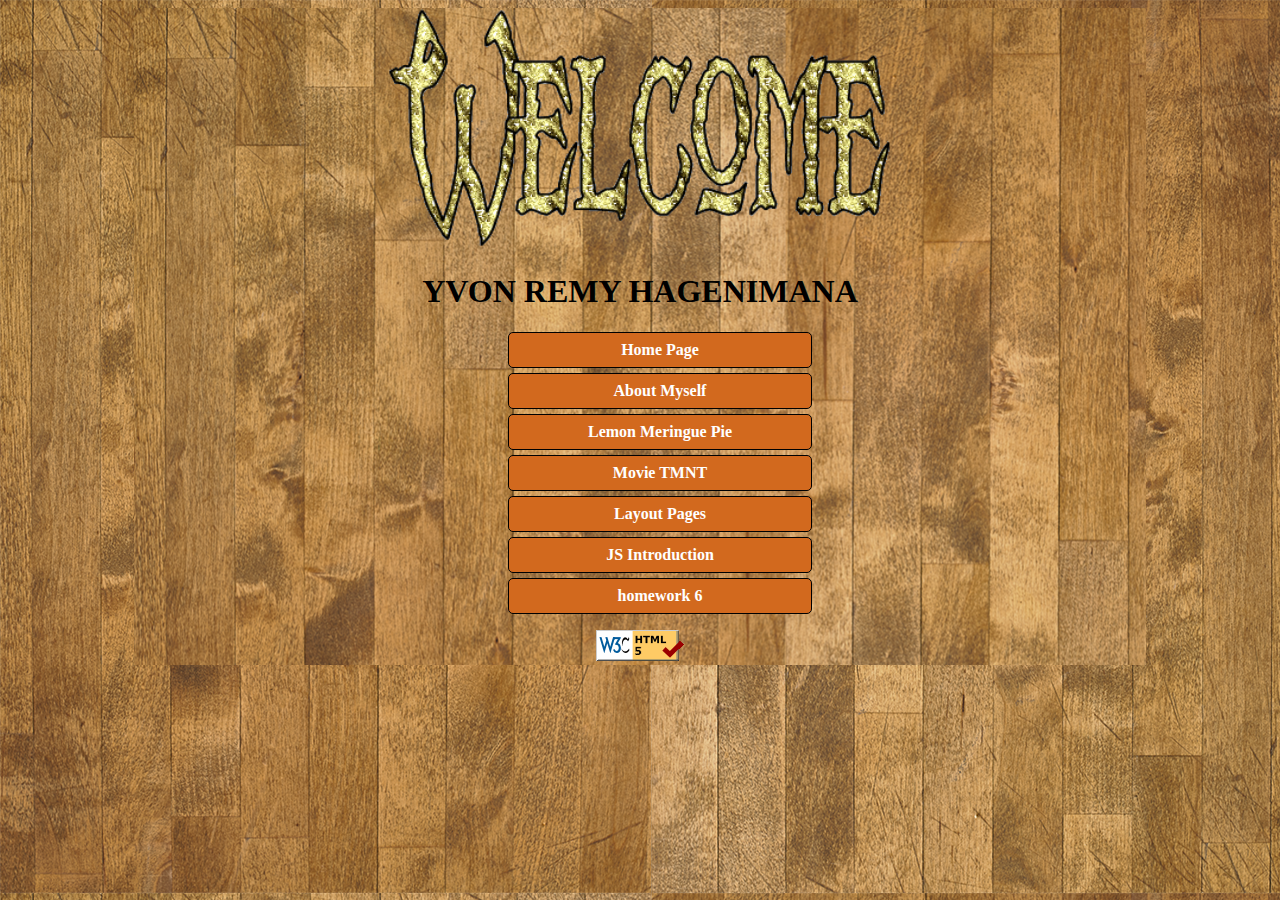
==== index.html @ 3522867a "adding JS Intro file for assignment 5" ====
<!DOCTYPE html>
<html lang="en">

<head>
	<meta charset="utf-8" />
	<link rel="stylesheet" href="index.css">
	<title>Hello WAP</title>
</head>

<body>

	<div id="content">
		<div>
			<img alt="Ooops...picture not found" width="50%" src="images/welcome2.gif">
		</div>
		<h1>
			YVON REMY HAGENIMANA
		</h1>

		<div id="list">
			<ul>
				<li><a href="#">Home Page </a> </li>
				<li> <a href="aboutMe.html">About Myself</a></li>
				<li><a href="recipeSpec">Lemon Meringue Pie</a></li>
				<li> <a href="tmnt.html">Movie TMNT</a></li>
				<li><a href="floatLayout.html">Layout Pages</a></li>
				<li> <a href="jsIntro.html">JS Introduction</a></li>
				<li> <a href="#">homework 6</a></li>

			</ul>
		</div>


		<p>
				<a href="https://validator.w3.org/check/referer">
					<img src="images/w3c-html.png" alt="Validate" />
				</a>
		</p>

	</div>

</body>

</html>
---- index.css ----
body{
    background-image: url("images/back3.png");
}
#content{
  background-image: url("images/back3.png");
  width: 80%;
  margin-left: auto;
  margin-right:auto;
  text-align: center;
}

  
li:hover{
    color:red;
    background-color: cyan;
}

#list{
    width: 35%;
    margin-left: auto;
    margin-right: auto;
}
ul li{

    display: block;
}

h1{
    font-family: fantasy;;
}

a{
    text-decoration: none;
    color: white;
}

li{
    background-color: chocolate;
    font-weight: bold;
    margin: 5px;
    padding: 8px;
    border: 1px solid black;
    border-radius: 5px;
}
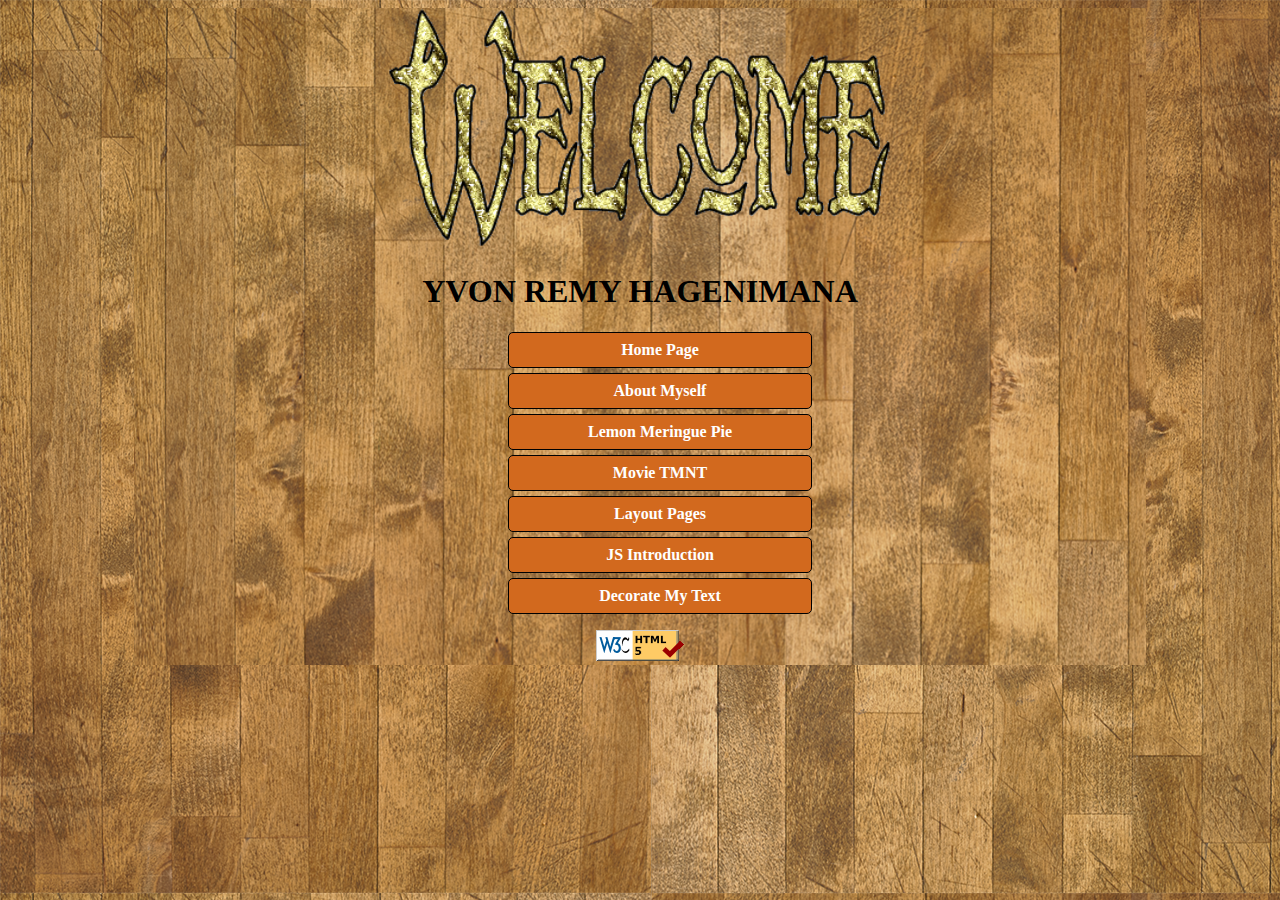
==== commit 31a3e943: "adding Decorate My Page in project" ====
--- a/index.html
+++ b/index.html
@@ -25,7 +25,7 @@
 				<li> <a href="tmnt.html">Movie TMNT</a></li>
 				<li><a href="floatLayout.html">Layout Pages</a></li>
 				<li> <a href="jsIntro.html">JS Introduction</a></li>
-				<li> <a href="#">homework 6</a></li>
+				<li> <a href="decoratemytext.html">Decorate My Text</a></li>
 
 			</ul>
 		</div>
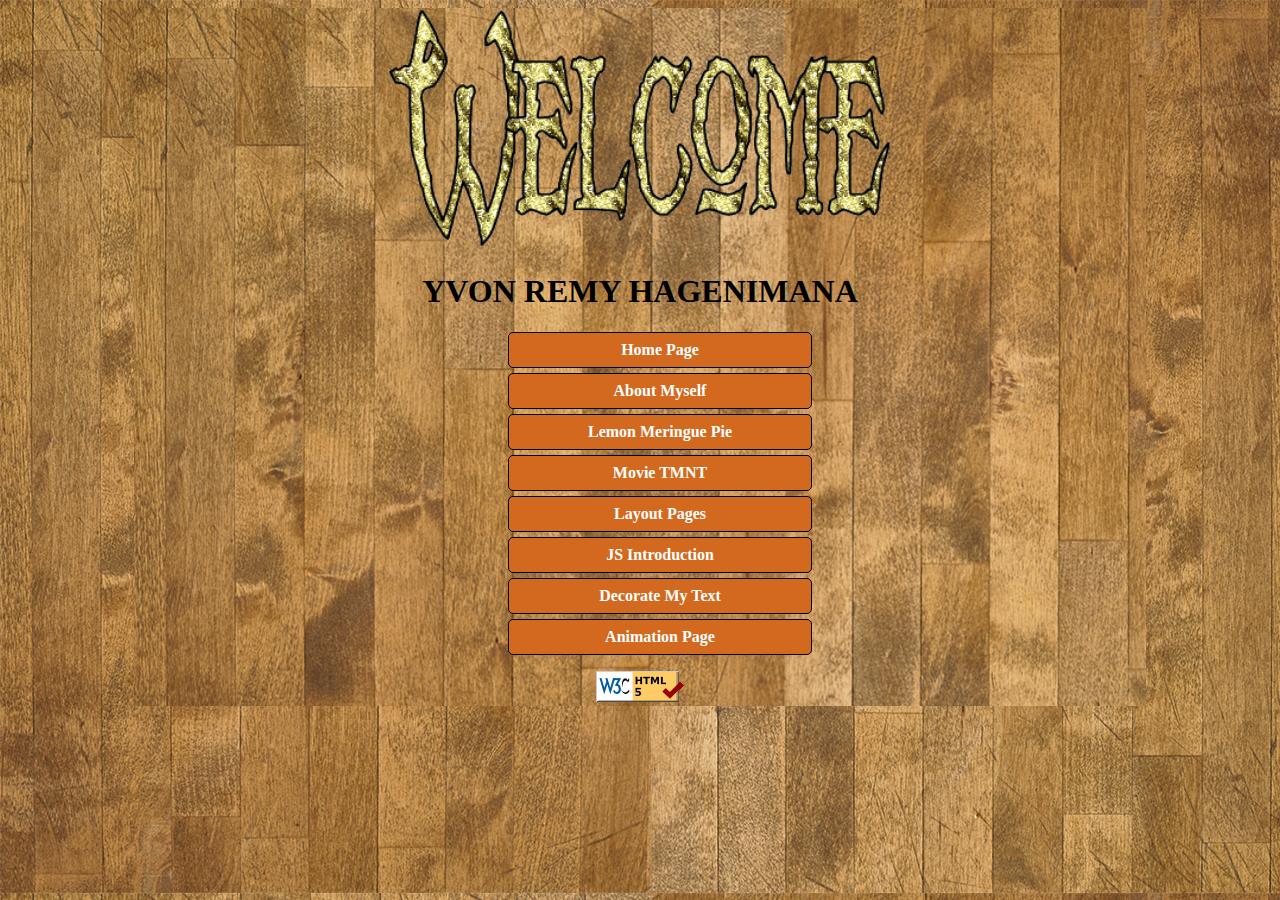
==== commit ce28a155: "add animation assignment" ====
--- a/index.html
+++ b/index.html
@@ -26,6 +26,7 @@
 				<li><a href="floatLayout.html">Layout Pages</a></li>
 				<li> <a href="jsIntro.html">JS Introduction</a></li>
 				<li> <a href="decoratemytext.html">Decorate My Text</a></li>
+				<li> <a href="ascii.html">Animation Page</a></li>
 
 			</ul>
 		</div>
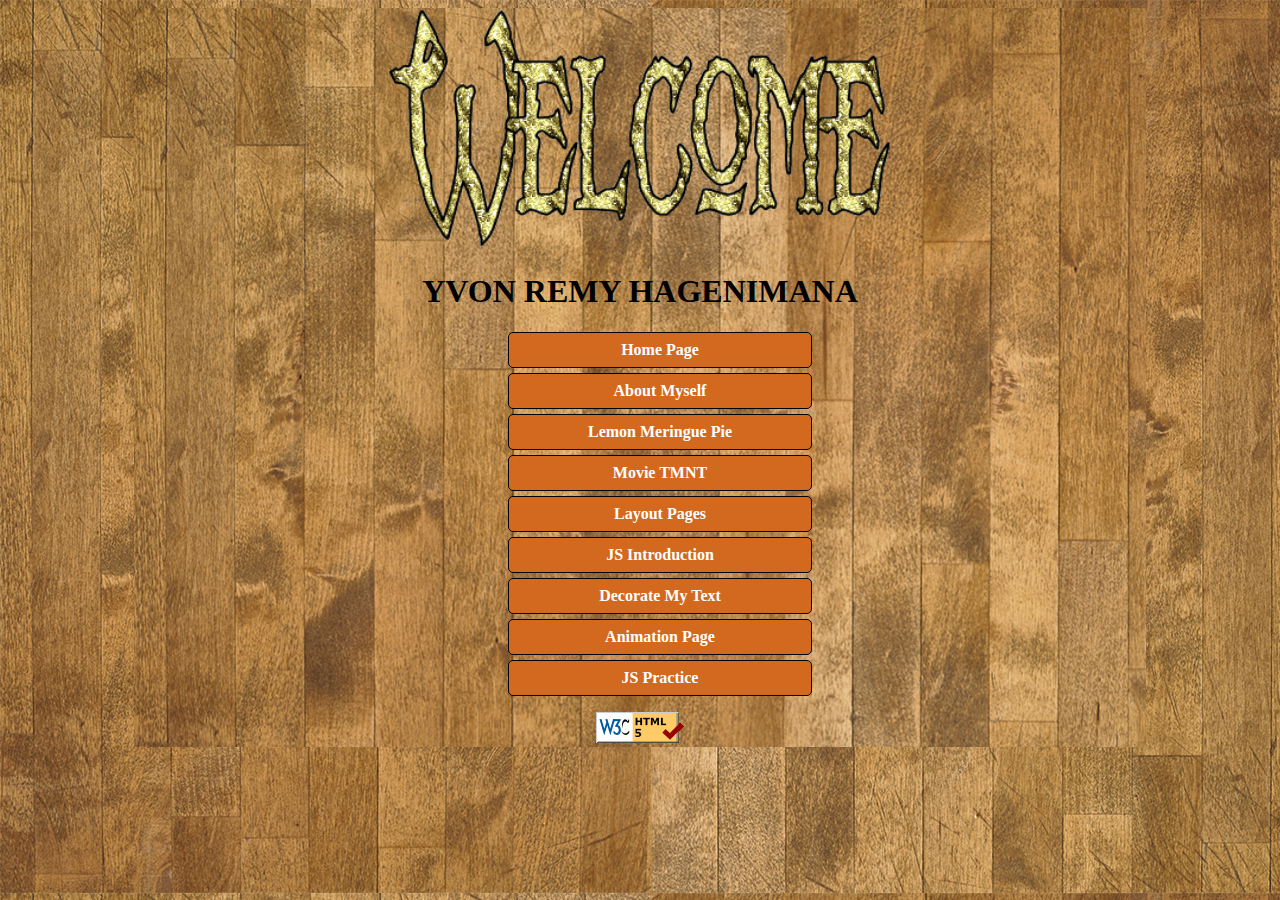
==== commit 32dd0f72: "add JS Practice Assignment" ====
--- a/index.html
+++ b/index.html
@@ -1,45 +1,42 @@
 <!DOCTYPE html>
 <html lang="en">
+  <head>
+    <meta charset="utf-8" />
+    <link rel="stylesheet" href="index.css" />
+    <title>Hello WAP</title>
+  </head>
 
-<head>
-	<meta charset="utf-8" />
-	<link rel="stylesheet" href="index.css">
-	<title>Hello WAP</title>
-</head>
+  <body>
+    <div id="content">
+      <div>
+        <img
+          alt="Ooops...picture not found"
+          width="50%"
+          src="images/welcome2.gif"
+        />
+      </div>
+      <h1>
+        YVON REMY HAGENIMANA
+      </h1>
 
-<body>
-
-	<div id="content">
-		<div>
-			<img alt="Ooops...picture not found" width="50%" src="images/welcome2.gif">
-		</div>
-		<h1>
-			YVON REMY HAGENIMANA
-		</h1>
-
-		<div id="list">
-			<ul>
-				<li><a href="#">Home Page </a> </li>
-				<li> <a href="aboutMe.html">About Myself</a></li>
-				<li><a href="recipeSpec">Lemon Meringue Pie</a></li>
-				<li> <a href="tmnt.html">Movie TMNT</a></li>
-				<li><a href="floatLayout.html">Layout Pages</a></li>
-				<li> <a href="jsIntro.html">JS Introduction</a></li>
-				<li> <a href="decoratemytext.html">Decorate My Text</a></li>
-				<li> <a href="ascii.html">Animation Page</a></li>
-
-			</ul>
-		</div>
-
-
-		<p>
-				<a href="https://validator.w3.org/check/referer">
-					<img src="images/w3c-html.png" alt="Validate" />
-				</a>
-		</p>
-
-	</div>
-
-</body>
-
+      <div id="list">
+        <ul>
+          <li><a href="#">Home Page </a></li>
+          <li><a href="aboutMe.html">About Myself</a></li>
+          <li><a href="recipeSpec">Lemon Meringue Pie</a></li>
+          <li><a href="tmnt.html">Movie TMNT</a></li>
+          <li><a href="floatLayout.html">Layout Pages</a></li>
+          <li><a href="jsIntro.html">JS Introduction</a></li>
+          <li><a href="decoratemytext.html">Decorate My Text</a></li>
+          <li><a href="ascii.html">Animation Page</a></li>
+          <li><a href="jsPractice.html">JS Practice </a></li>
+        </ul>
+      </div>
+      <p>
+        <a href="https://validator.w3.org/check/referer">
+          <img src="images/w3c-html.png" alt="Validate" />
+        </a>
+      </p>
+    </div>
+  </body>
 </html>
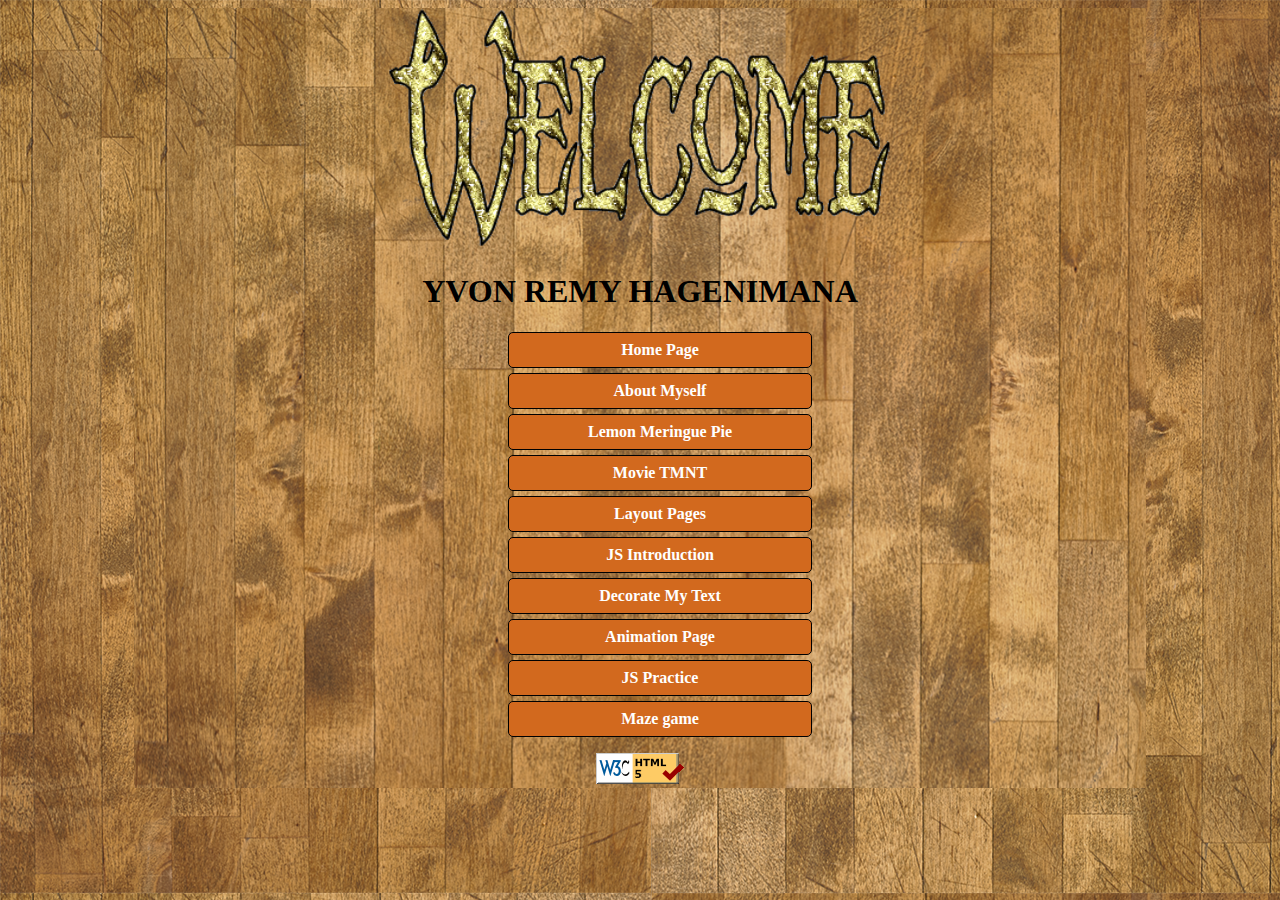
==== commit 95364cf5: "add Maze on index.html" ====
--- a/index.html
+++ b/index.html
@@ -30,6 +30,7 @@
           <li><a href="decoratemytext.html">Decorate My Text</a></li>
           <li><a href="ascii.html">Animation Page</a></li>
           <li><a href="jsPractice.html">JS Practice </a></li>
+          <li><a href="maze.html">Maze game </a></li>
         </ul>
       </div>
       <p>
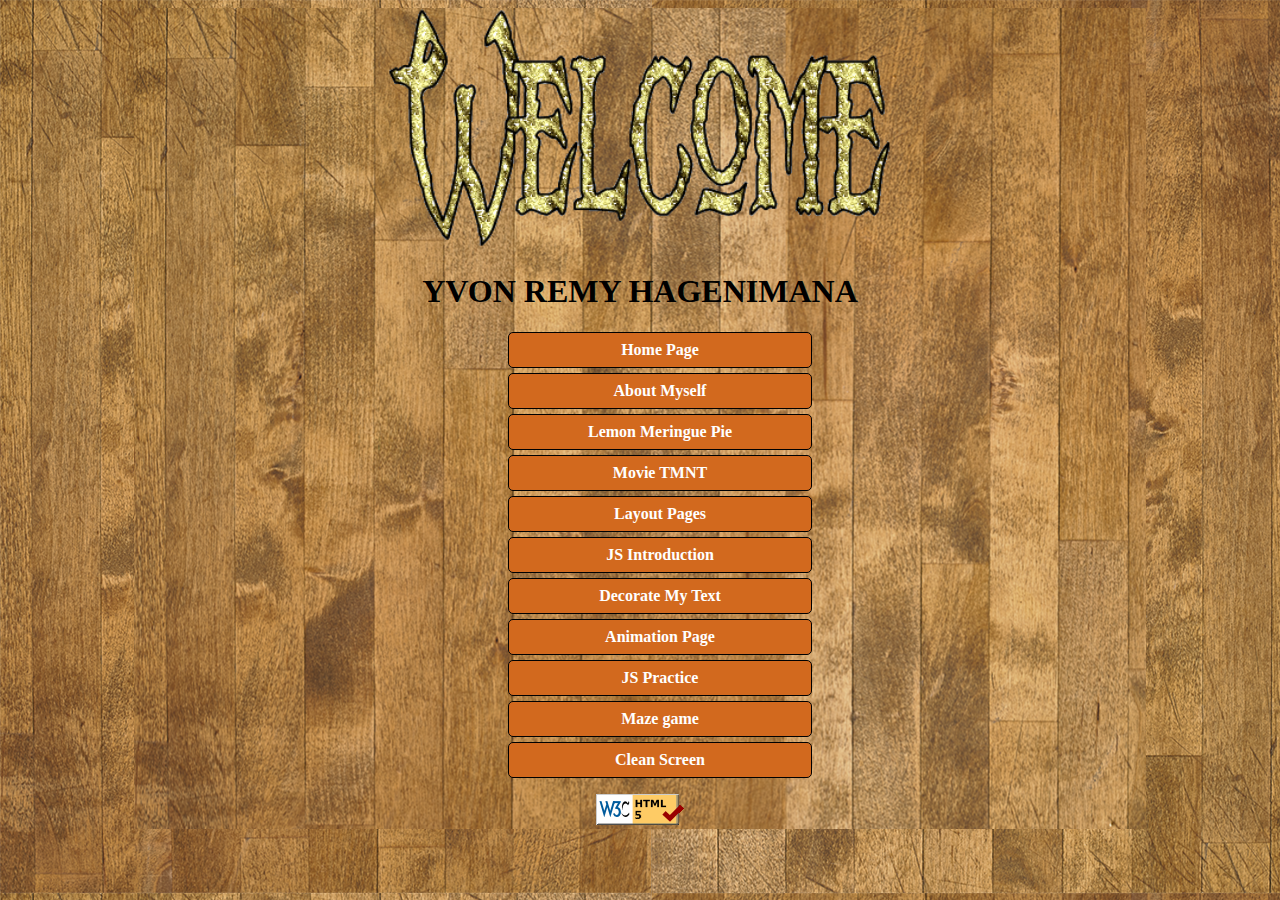
==== commit a9424246: "upload cycle cleen in project" ====
--- a/index.html
+++ b/index.html
@@ -31,6 +31,7 @@
           <li><a href="ascii.html">Animation Page</a></li>
           <li><a href="jsPractice.html">JS Practice </a></li>
           <li><a href="maze.html">Maze game </a></li>
+          <li><a href="cleanScreen.html">Clean Screen</a></li>
         </ul>
       </div>
       <p>
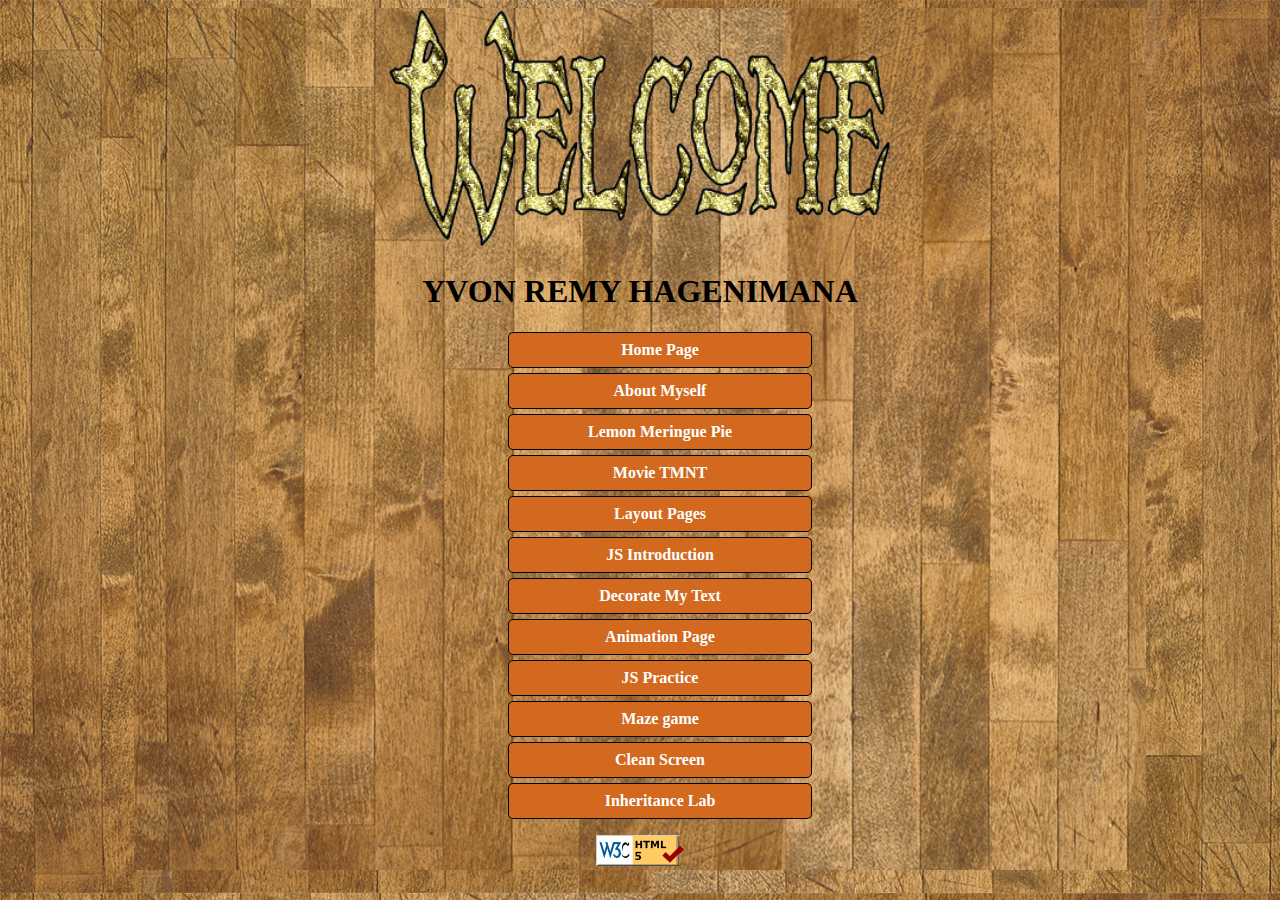
==== commit 3d390e43: "Update index.html" ====
--- a/index.html
+++ b/index.html
@@ -32,6 +32,7 @@
           <li><a href="jsPractice.html">JS Practice </a></li>
           <li><a href="maze.html">Maze game </a></li>
           <li><a href="cleanScreen.html">Clean Screen</a></li>
+          <li><a href="inheritance.html">Inheritance Lab</a></li>
         </ul>
       </div>
       <p>
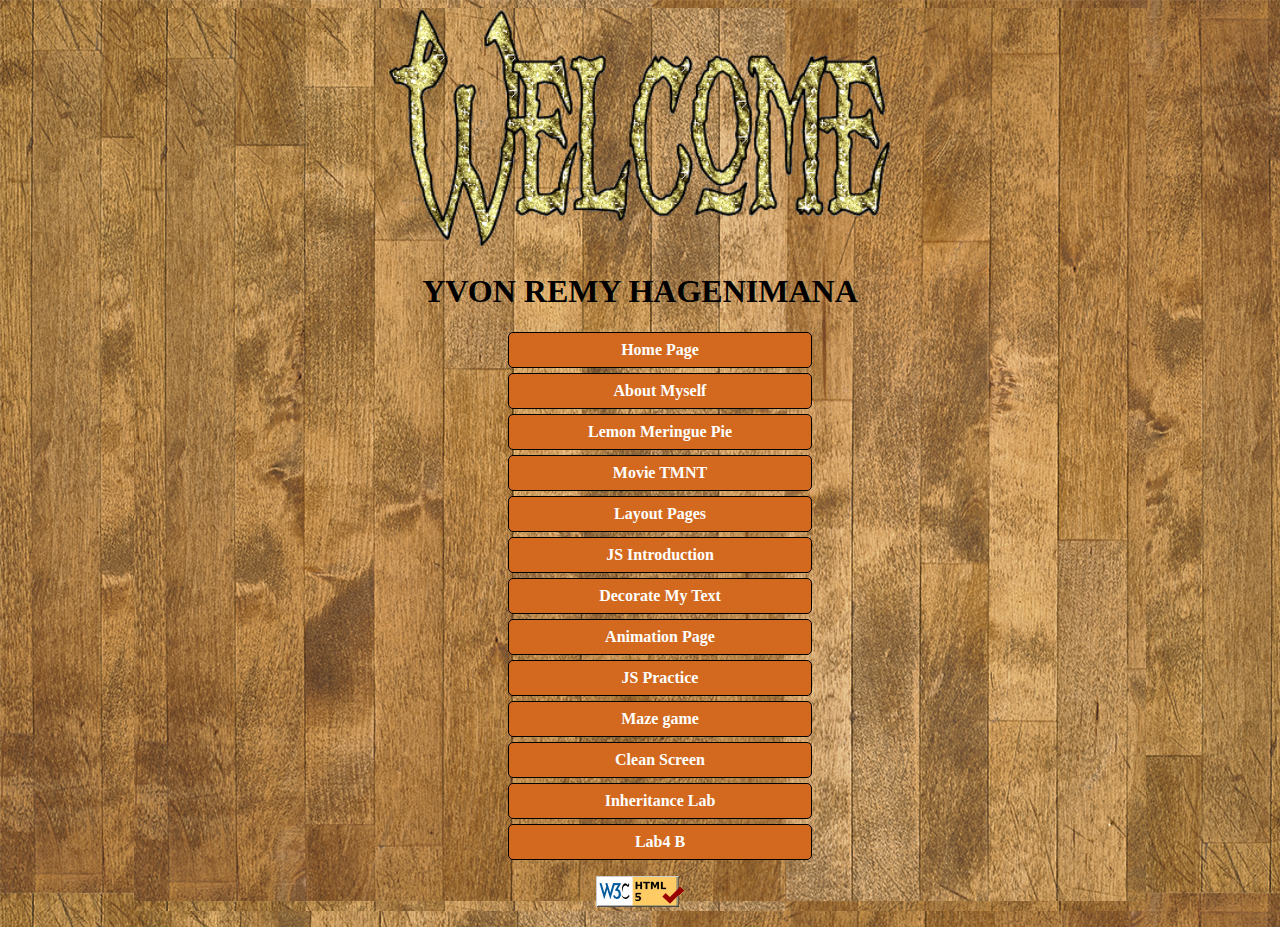
==== commit 70b4ecd3: "Update index.html" ====
--- a/index.html
+++ b/index.html
@@ -33,6 +33,7 @@
           <li><a href="maze.html">Maze game </a></li>
           <li><a href="cleanScreen.html">Clean Screen</a></li>
           <li><a href="inheritance.html">Inheritance Lab</a></li>
+          <li><a href="lab4.html">Lab4 B</a></li>
         </ul>
       </div>
       <p>
